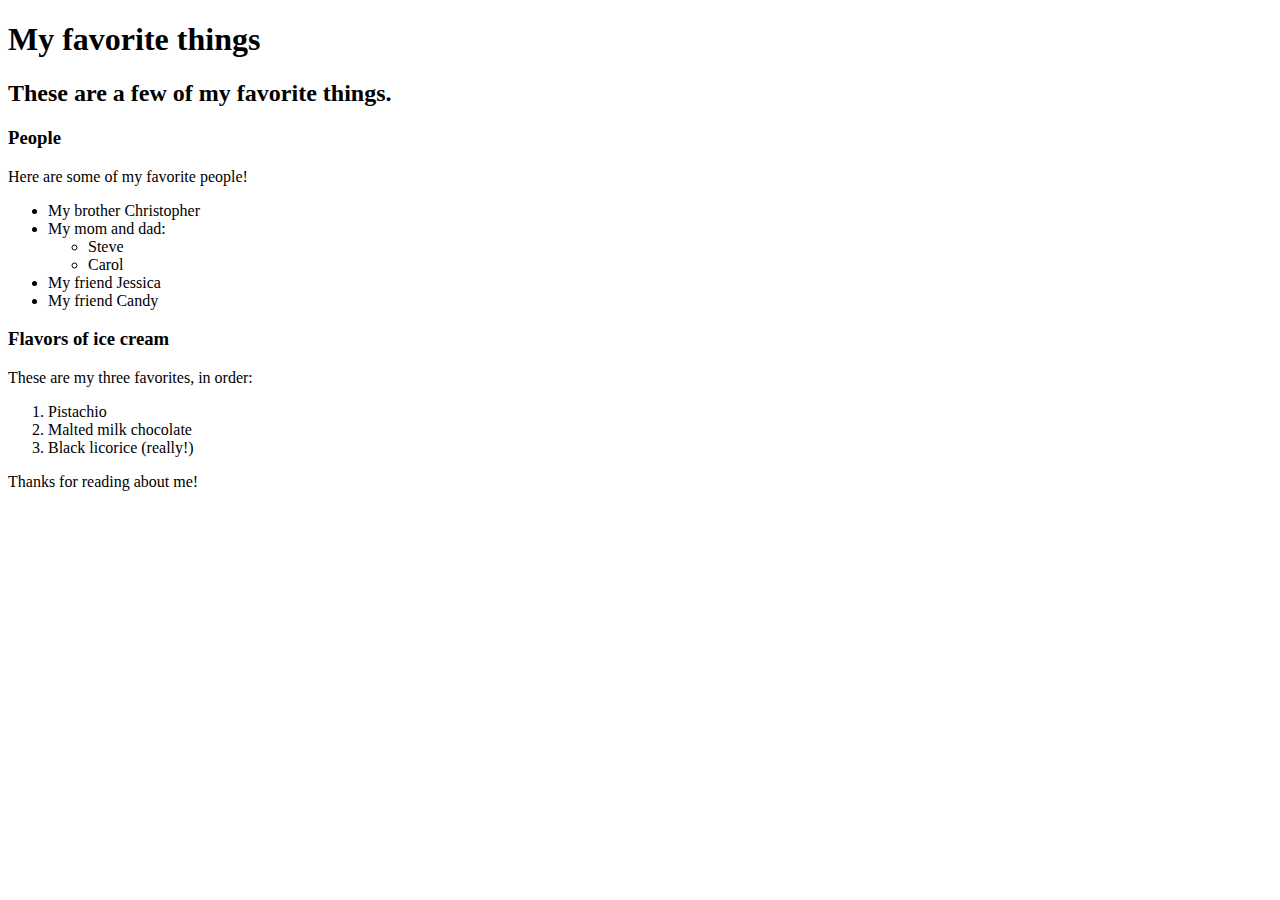
==== favorite-things.html @ 5bc5c076 "add web page with info on favorite things" ====
<!DOCTYPE html>
<html lang="en-US">
<head>
  <title>Michael's favorite things</title>
</head>
<body>
  <h1>My favorite things</h1>
  <h2>These are a few of my favorite things.</h2>

  <h3>People</h3>
  <p>Here are some of my favorite people!</p>
  <ul>
    <li>My brother Christopher</li>
    <li>My mom and dad:
      <ul>
        <li>Steve</li>
        <li>Carol</li>
      </ul>
    </li>
    <li>My friend Jessica</li>
    <li>My friend Candy</li>
  </ul>

  <h3>Flavors of ice cream</h3>
  <p>These are my three favorites, in order:</p>
  <ol>
    <li>Pistachio</li>
    <li>Malted milk chocolate</li>
    <li>Black licorice (really!)</li>
  </ol>

  <p>Thanks for reading about me!</p>
</body>
</html>
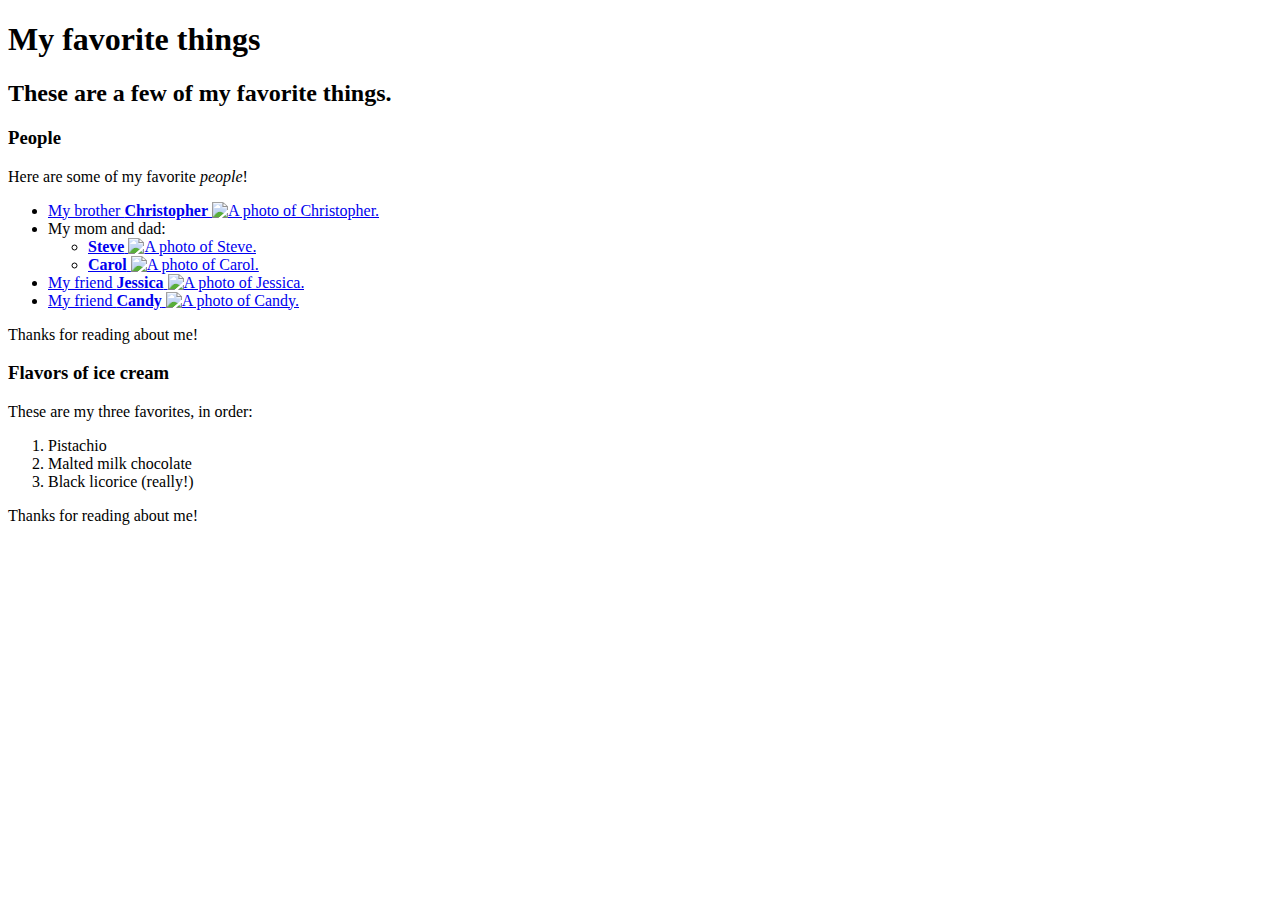
==== commit e37ee5d9: "it will add photos" ====
--- a/favorite-things.html
+++ b/favorite-things.html
@@ -8,18 +8,48 @@
   <h2>These are a few of my favorite things.</h2>
 
   <h3>People</h3>
-  <p>Here are some of my favorite people!</p>
+  <p>Here are some of my favorite <em>people</em>!</p>
   <ul>
-    <li>My brother Christopher</li>
-    <li>My mom and dad:
+    <li>
+      <a href="http://www.example.com/christopher.html">
+        My brother <strong>Christopher</strong>
+        <img src="img/Christopher.jfif" alt="A photo of Christopher.">
+      </a>
+    </li>
+    <li>
+      My mom and dad:
       <ul>
-        <li>Steve</li>
-        <li>Carol</li>
+        <li>
+          <a href="http://www.example.com/steve.html">
+            <strong>Steve</strong>
+            <img src="img/steve.jpeg" alt="A photo of Steve.">
+          </a>
+        </li>
+        <li>
+          <a href="http://www.example.com/carol.html">
+            <strong>Carol</strong>
+            <img src="img/Carol.jfif" alt="A photo of Carol.">
+          </a>
+        </li>
       </ul>
     </li>
-    <li>My friend Jessica</li>
-    <li>My friend Candy</li>
+    <li>
+      <a href="http://www.example.com/jessica.html">
+        My friend <strong>Jessica</strong>
+        <img src="img/Jessica.jfif" alt="A photo of Jessica.">
+      </a>
+    </li>
+    <li>
+      <a href="http://www.example.com/candy.html">
+        My friend <strong>Candy</strong>
+        <img src="img/Candy.jfif" alt="A photo of Candy.">
+      </a>
+    </li>
   </ul>
+
+  <p>Thanks for reading about me!</p>
+</body>
+</html>
 
   <h3>Flavors of ice cream</h3>
   <p>These are my three favorites, in order:</p>
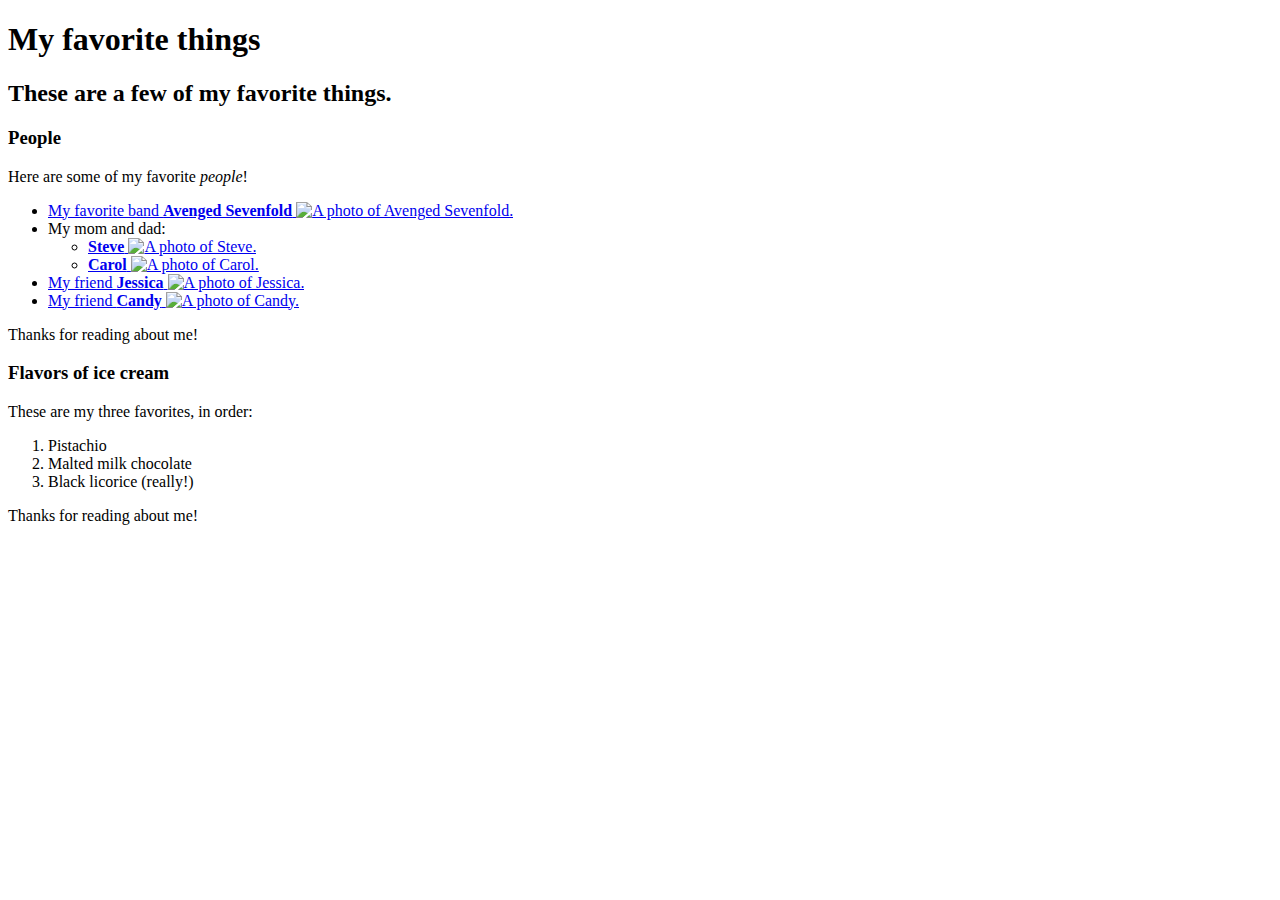
==== commit fcdc1cb1: "it will add a photo of my favorite band" ====
--- a/favorite-things.html
+++ b/favorite-things.html
@@ -1,7 +1,7 @@
 <!DOCTYPE html>
 <html lang="en-US">
 <head>
-  <title>Michael's favorite things</title>
+  <title>Debbie's favorite things</title>
 </head>
 <body>
   <h1>My favorite things</h1>
@@ -12,8 +12,8 @@
   <ul>
     <li>
       <a href="http://www.example.com/christopher.html">
-        My brother <strong>Christopher</strong>
-        <img src="img/Christopher.jfif" alt="A photo of Christopher.">
+        My favorite band <strong>Avenged Sevenfold</strong>
+        <img src="img/A7X.jfif" alt="A photo of Avenged Sevenfold.">
       </a>
     </li>
     <li>
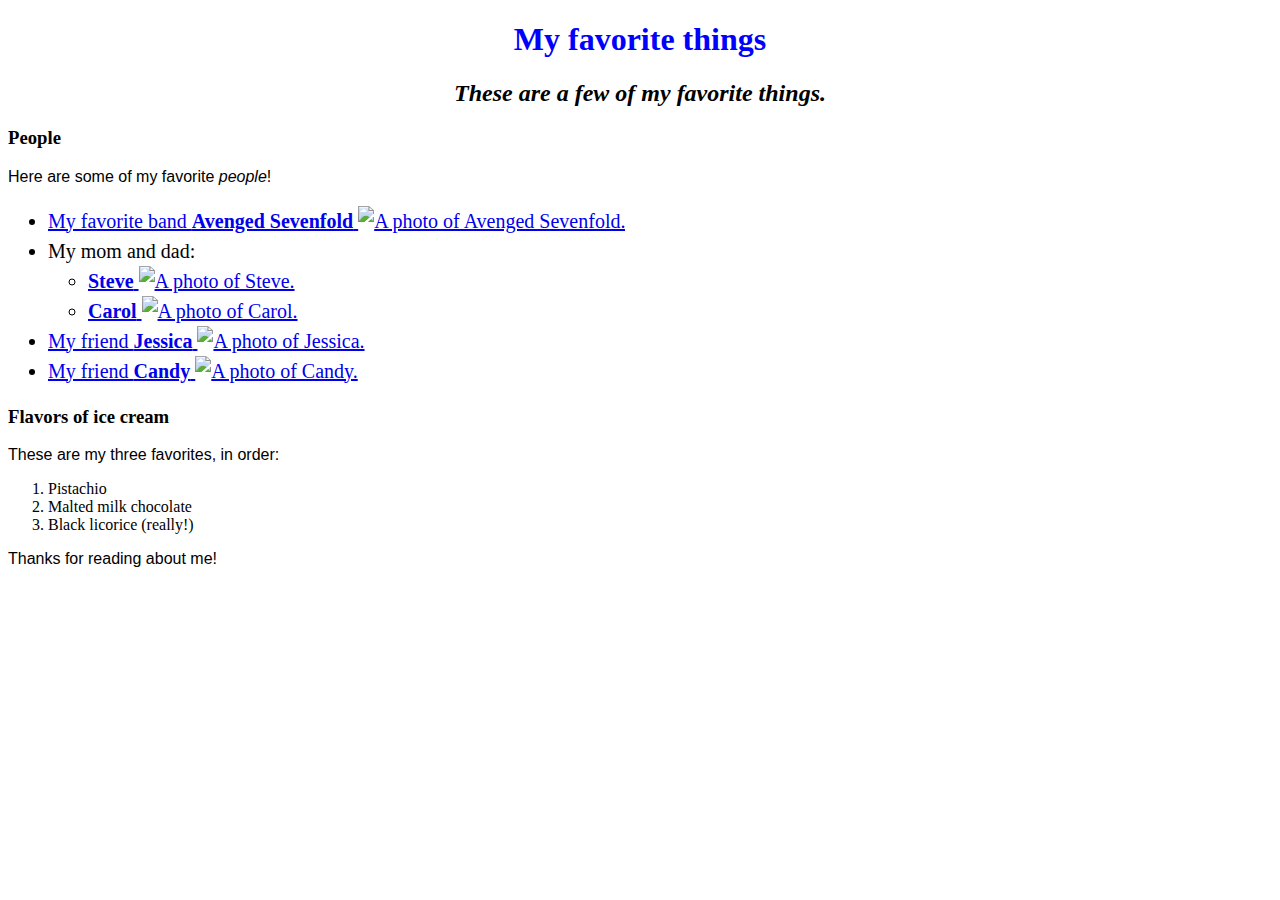
==== commit 8e5291c6: "add CSS styles to document" ====
--- a/favorite-things.html
+++ b/favorite-things.html
@@ -1,12 +1,13 @@
 <!DOCTYPE html>
 <html lang="en-US">
 <head>
+  <link href="css/styles.css" rel="stylesheet" type="text/css">
   <title>Debbie's favorite things</title>
 </head>
 <body>
   <h1>My favorite things</h1>
   <h2>These are a few of my favorite things.</h2>
-
+  
   <h3>People</h3>
   <p>Here are some of my favorite <em>people</em>!</p>
   <ul>
@@ -47,10 +48,6 @@
     </li>
   </ul>
 
-  <p>Thanks for reading about me!</p>
-</body>
-</html>
-
   <h3>Flavors of ice cream</h3>
   <p>These are my three favorites, in order:</p>
   <ol>
--- a/css/styles.css
+++ b/css/styles.css
@@ -0,0 +1,18 @@
+h1 {
+  color: blue;
+  text-align: center;
+}
+
+h2 {
+  font-style: italic;
+  text-align: center;
+}
+
+p {
+  font-family: sans-serif;
+}
+
+ul {
+  font-size: 20px;
+  line-height: 30px;
+}